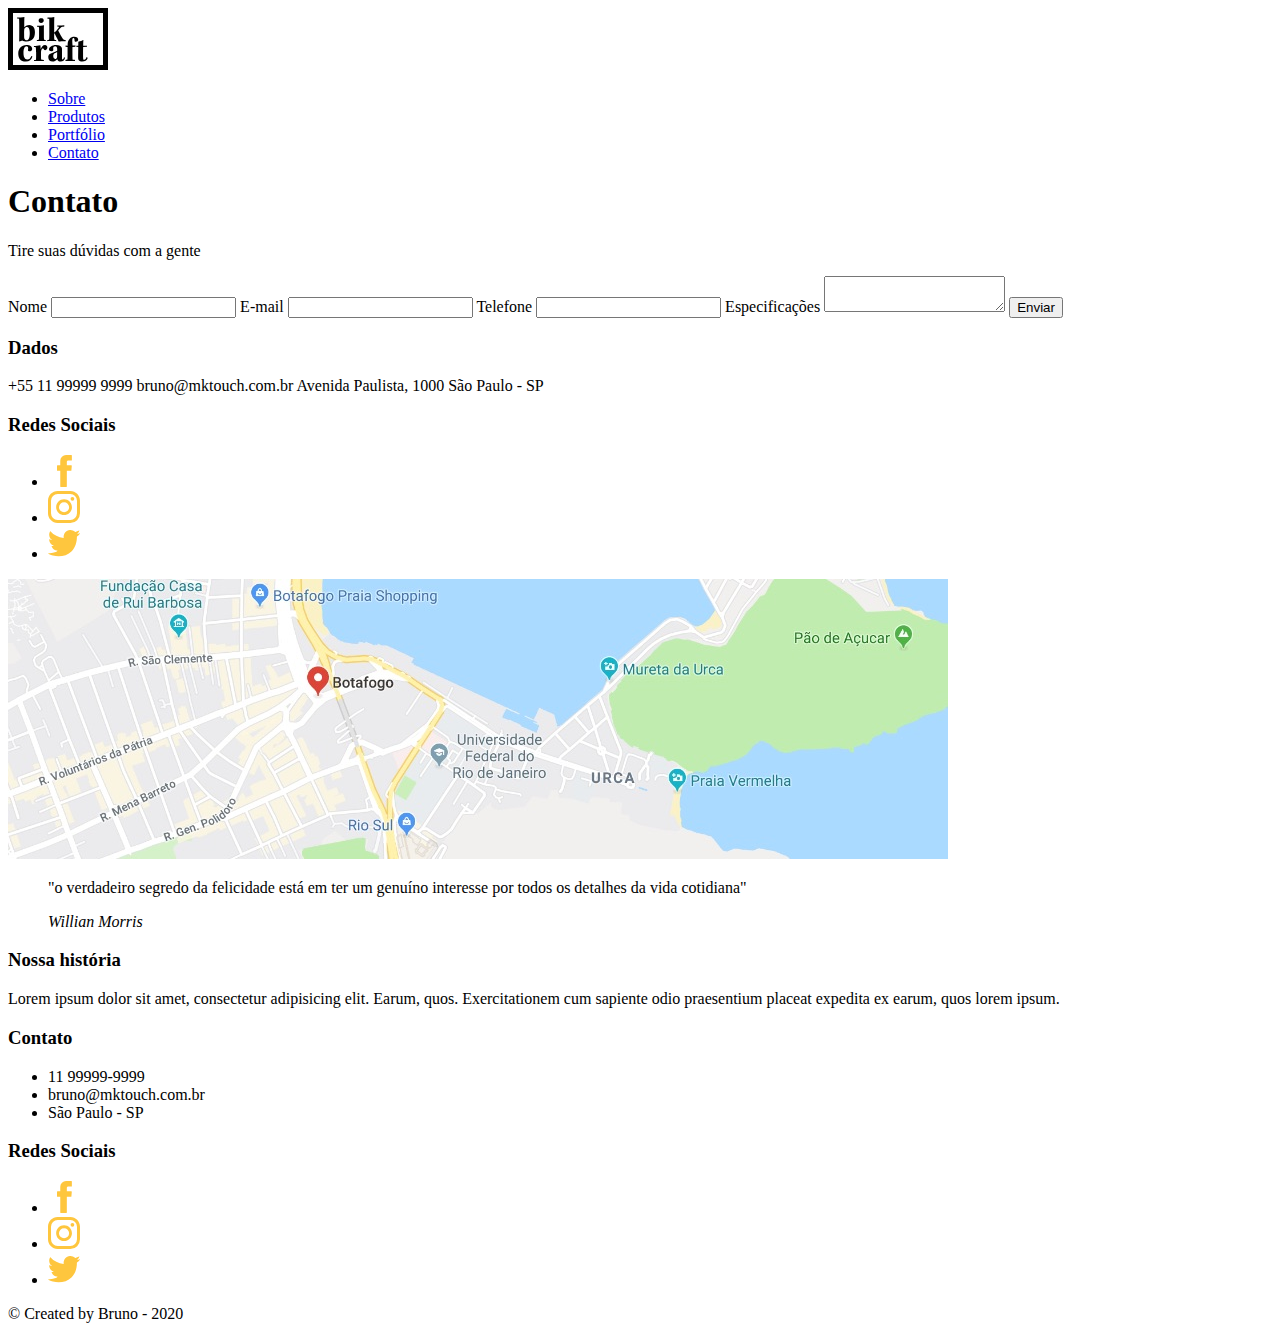
==== contato.html @ 6d985096 "Versão inicial do site." ====
<!DOCTYPE html>
<html lang="pt-br">
  <head>
    <meta charset="UTF-8" />
    <meta name="viewport" content="width=device-width, initial-scale=1.0" />
    <title>Bikcraft Contato</title>
    <link rel="stylesheet" href="css/normalize.css" />
    <link rel="stylesheet" href="css/grid.css" />
    <link rel="stylesheet" href="css/reset.css" />
    <link rel="stylesheet" href="css/style.css" />
    <link rel="stylesheet" href="css/contato.css" />
  </head>

  <body>

    <!-- Header site -->
    <header class="header">

      <div class="container">
        <a href="index.html" class="grid-4">
          <img src="img/bikcraft.svg" alt="bikcraft">
        </a>

        <nav class="header_menu" class="grid-12">
          <ul>
            <li><a href="sobre.html">Sobre</a></li>
            <li><a href="produtos.html">Produtos</a></li>
            <li><a href="portfolio.html">Portfólio</a></li>
            <li><a href="contato.html" class="menu_ativo">Contato</a></li>
          </ul>
        </nav>

      </div>
    </header>

    <!-- Section Intro -->
    <section class="introducao-interna interna_contato">
      <div class="container">
        <h1>Contato</h1>
        <p>Tire suas dúvidas com a gente</p>
      </div>
    </section>

    <!-- Section Formulário -->
    <section class="contato container">
        <form id="form_orcamento" class="contato_form grid-8">
            <label for="nome">Nome</label>
            <input type="text" id="nome">
            <label for="email">E-mail</label>
            <input type="text" id="email">
            <label for="telefone">Telefone</label>
            <input type="text" id="telefone">
            <label for="espec">Especificações</label>
            <textarea id="espec"></textarea>
            <button type="submit" class="btn btn-preto">Enviar</button>
        </form>

        <div class="contato_dados grid-8">
            <h3>Dados</h3>
            <span>+55 11 99999 9999</span>
            <span>bruno@mktouch.com.br</span>
            <span>Avenida Paulista, 1000</span>
            <span>São Paulo - SP</span>
            <h3>Redes Sociais</h3>
            <ul>
                <li><a href="https://facebook.com.br" target="_blank"><img src="img/redes-sociais/facebook.svg" alt="Facebook"></a></li>
                <li><a href="https://instagram.com" target="_blank"><img src="img/redes-sociais/instagram.svg" alt="Instagram"></a></li>
                <li><a href="https://twitter.com" target="_blank"><img src="img/redes-sociais/twitter.svg" alt="Twitter"></a></li>
              </ul>
        </div>
    </section>

    <!-- Section Mapa -->
    <section class="container contato_mapa">
        <a href="https://google.com.br" target="_blank" class="grid-16"><img src="img/endereco-bikcraft.jpg" alt="endereço"></a>
    </section>

    <!-- Section Rodapé -->
    <section class="quebra">
      <blockquote class="quote-externo container">
        <p>"o verdadeiro segredo da felicidade está em ter um genuíno interesse por todos os detalhes da vida cotidiana"</p>
      <cite>Willian Morris</cite>
      </blockquote>
    </section>

    <!-- Footer -->
    <footer>
      <div class="footer">
        <div class="container">

          <div class="grid-8 footer_historia">
            <h3>Nossa história</h3>
            <p>Lorem ipsum dolor sit amet, consectetur adipisicing elit. Earum, quos. Exercitationem cum sapiente odio praesentium placeat expedita ex earum, quos lorem ipsum.</p>
          </div>

          <div class="grid-4 footer_contato">
            <h3>Contato</h3>
            <ul>
              <li>11 99999-9999</li>
              <li>bruno@mktouch.com.br</li>
              <li>São Paulo - SP</li>
            </ul>
          </div>

          <div class="grid-4 footer_redes">
            <h3>Redes Sociais</h3>
            <ul>
              <li><a href="https://facebook.com.br" target="_blank"><img src="img/redes-sociais/facebook.svg" alt="Facebook"></a></li>
              <li><a href="https://instagram.com" target="_blank"><img src="img/redes-sociais/instagram.svg" alt="Instagram"></a></li>
              <li><a href="https://twitter.com" target="_blank"><img src="img/redes-sociais/twitter.svg" alt="Twitter"></a></li>
            </ul>
          </div>

        </div>
      </div>

      <div class="copy">
        <div class="container">
          <p class="grid-16">© Created by Bruno - 2020</p>
        </div>
      </div>
    </footer>

  </body>
</html>
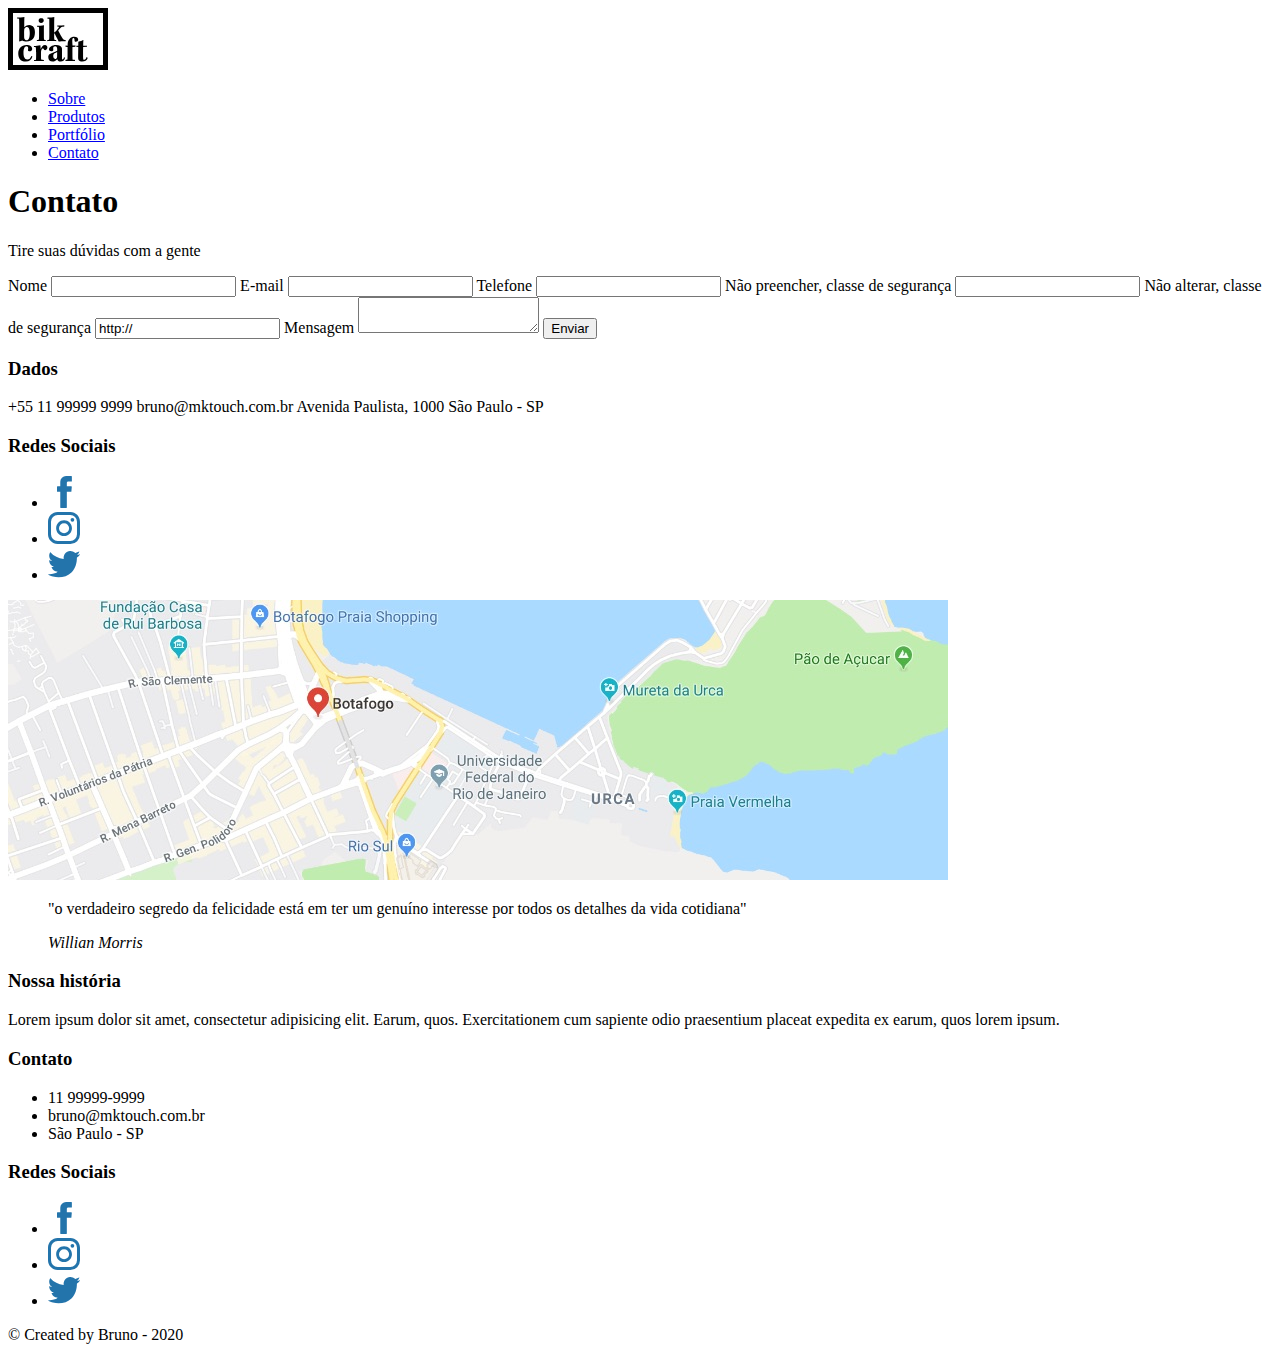
==== commit 64c786f7: "Add files via upload" ====
--- a/contato.html
+++ b/contato.html
@@ -9,6 +9,8 @@
     <link rel="stylesheet" href="css/reset.css" />
     <link rel="stylesheet" href="css/style.css" />
     <link rel="stylesheet" href="css/contato.css" />
+    <link rel="stylesheet" href="css/responsivo.css" />
+    <script>document.documentElement.classList.add("js");</script>
   </head>
 
   <body>
@@ -36,23 +38,29 @@
     <!-- Section Intro -->
     <section class="introducao-interna interna_contato">
       <div class="container">
-        <h1>Contato</h1>
-        <p>Tire suas dúvidas com a gente</p>
+        <h1 data-anime="400" class="fadeInDown">Contato</h1>
+        <p data-anime="800" class="fadeInDown">Tire suas dúvidas com a gente</p>
       </div>
     </section>
 
     <!-- Section Formulário -->
-    <section class="contato container">
-        <form id="form_orcamento" class="contato_form grid-8">
+    <section class="contato container fadeInDown" data-anime="1200">
+        <form id="form_orcamento" method="POST" action="./enviar.php" class="contato_form grid-8 formphp">
             <label for="nome">Nome</label>
-            <input type="text" id="nome">
+            <input type="text" id="nome" name="nome" required>
             <label for="email">E-mail</label>
-            <input type="text" id="email">
+            <input type="email" id="email" name="email" required>
             <label for="telefone">Telefone</label>
-            <input type="text" id="telefone">
-            <label for="espec">Especificações</label>
-            <textarea id="espec"></textarea>
-            <button type="submit" class="btn btn-preto">Enviar</button>
+            <input type="text" id="telefone" name="telefone">
+
+            <label class="nao-aparece">Não preencher, classe de segurança</label>
+            <input type="text" class="nao-aparece" name="leaveblank">
+            <label class="nao-aparece">Não alterar, classe de segurança</label>
+            <input type="text" class="nao-aparece" name="dontchange" value="http://">
+
+            <label for="mensagem">Mensagem</label>
+            <textarea id="mensagem" name="mensagem" required></textarea>
+            <button id="enviar" name="enviar" type="submit" class="btn btn-preto">Enviar</button>
         </form>
 
         <div class="contato_dados grid-8">
@@ -121,5 +129,9 @@
       </div>
     </footer>
 
+    <script src="./js/simple-anime.js" ></script>
+    <script src="./js/simple-form.js"></script>
+    <script src="./js/script.js"></script>
+
   </body>
 </html>
